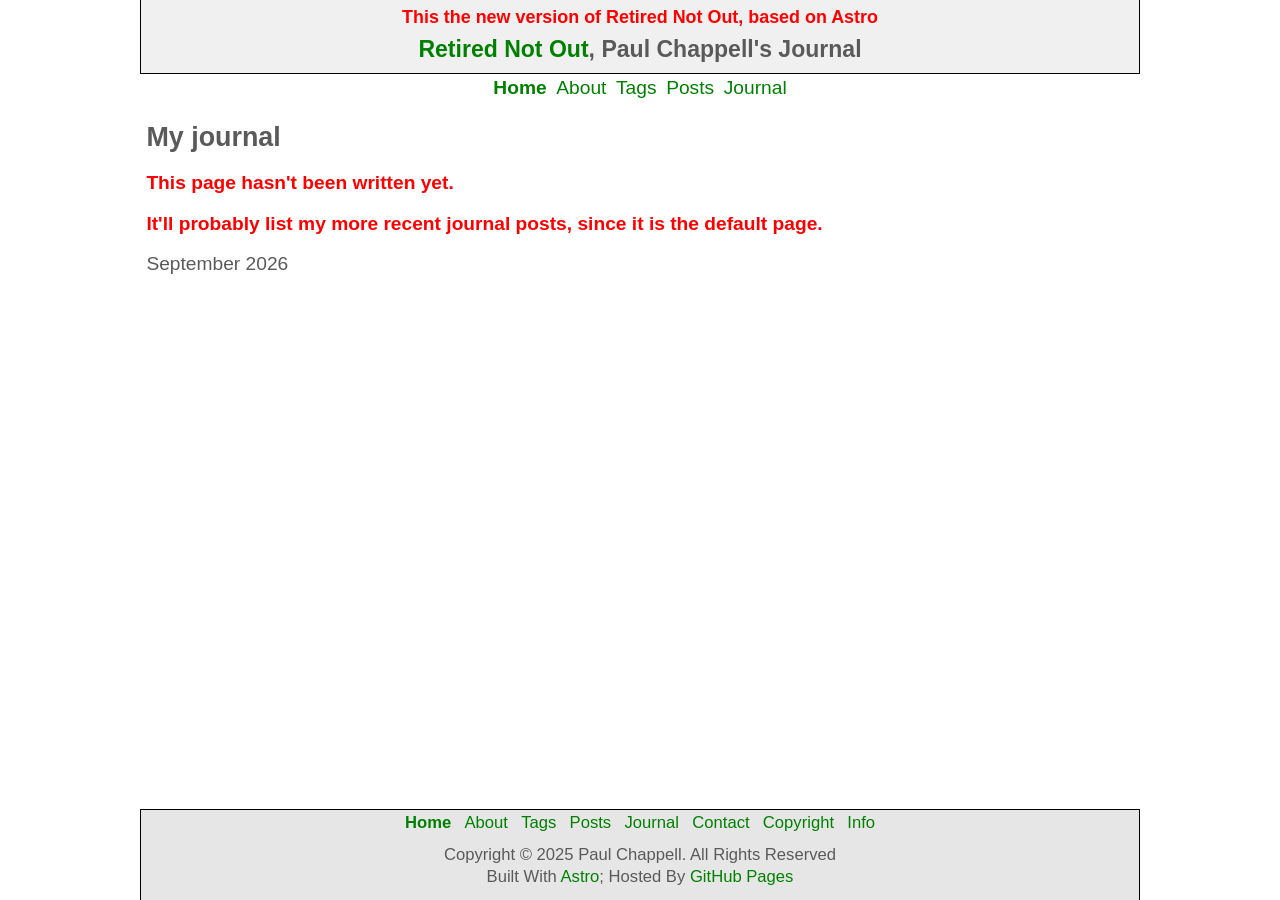
==== index.html @ a92d5365 "first commit" ====
<!DOCTYPE html>
<html>
  <head lang="en">
    <meta charset="utf-8">
    <meta name="viewport" content="width=device-width, initial-scale=1.0, shrink-to-fit=no">
    <link rel="stylesheet" href="/assets/css/common.1.0.css">
    <link rel="stylesheet" href="/assets/css/page-left.1.0.css">
    <link rel="icon" href="/assets/favicon.ico">
 </head>

  <body class="container">

    <div class="clear-both"></div>
    <header class="header-area">
      <div class="header-title">  
        <p class="newSite">This the new version of Retired Not Out, based on Astro</p>    
        <p class="title"><a href="https:\\retirednotout.uk">Retired Not Out</a>, Paul Chappell's Journal</p>    
      </div>

      <nav class="header-nav">
        <p class="item current"><a href="/">Home</a></p>
        <p class="item"><a href="/about">About</a></p>
        <p class="item"><a href="/blog/tags">Tags</a></p>
        <p class="item"><a href="/blog">Posts</a></p>
        <p class="item"><a href="/journal">Journal</a></p>
      </nav>  
   </header>

    <div class="clear-both"></div>
    <article class="main-area">
      <div class="page-left">
        <main>
          <h1 id="my-journal">My journal</h1>
<p class="red-text text-bold">This page hasn&#39;t been written yet.</p>
<p class="red-text text-bold">It&#39;ll probably list my more recent journal posts, since it is the default page.</p>
<p>September 2026</p>
        </main>
      </div>
    </article>

    <div class="clear-both"></div>
    <footer class="footer-area">
      <nav class="footer-nav">
        <p class="item current"><a href="/">Home</a></p>
        <p class="item"><a href="/about">About</a></p>
        <p class="item"><a href="/blog/tags">Tags</a></p>
        <p class="item"><a href="/blog">Posts</a></p>
        <p class="item"><a href="/journal">Journal</a></p>
        <p class="item"><a href="/contact">Contact</a></p>
        <p class="item"><a href="/copyright">Copyright</a></p>
        <p class="item"><a href="/info">Info</a></p>
      </nav>  

      <div class="footer-text">  
        <p class="centre">Copyright &copy; 2025 Paul Chappell. All Rights Reserved</p>
        <p class="centre">Built With <a href="https://astro.build/">Astro</a>; Hosted By <a href="https://pages.github.com/">GitHub Pages</a></p>
     </div>
    </footer>


  </body>
</html>
---- assets/css/common.1.0.css ----
:root {
    font-size: 0.8rem;
    box-sizing: border-box;
}

*, ::before, ::after {
    box-sizing: inherit;
    margin: 0;
    border: 0;
    padding: 0;
    z-index: 1;
}

body {
    margin: 0;
    border: 0;
    padding: 0;
    color: rgb(90, 90, 90);
    font-family: Aptos, Calibri, Arial, Helvetica, sans-serif;
    line-height: 1.3;
}

/* Lobotomised Owl - this causes problems when leaflet is used for a map. */
body * + * {
    margin-top: 0.5em;
}

.clear-both {
    clear: both;
}

h1 {
    font-size: 1.7rem;
}
h2 {
    font-size: 1.3rem;
}
h3 {
    font-size: 1.1rem;
}
h4 {
    font-size: 1.1rem;
}
p {
    font-size: 1.2rem;
}
li {
    font-size: 1.2rem;
}

@media screen and (min-width: 480px) {
    body {
        line-height: 1.3;
    }
    body * + * {
        margin-top: 0.6em;
    } 
    h1 {
        font-size: 1.9em;
    }
    h2 {
        font-size: 1.5rem;
    }
    h3 {
        font-size: 1.2rem;
    }
    h4 {
        font-size: 1.2rem;
    }
    p {
        font-size: 1.35rem;
    }
    li {
        font-size: 1.35rem;
    }
}

@media screen and (min-width: 768px) {
    body {
        line-height: 1.4;
    }

    body * + * {
        margin-top: 0.7em;
    } 

    h1 {
        font-size: 2.1rem;
    }
    h2 {
        font-size: 1.7rem;
    }
    h3 {
        font-size: 1.3rem;
    }
    h4 {
        font-size: 1.3em;
    }
    p {
        font-size: 1.5rem;
    }
    li {
        font-size: 1.5rem;
    }
}

a:link {
    color: green;
    text-decoration: none;
}
a:visited {
    color: green;
    text-decoration: none;
}
a:hover {
    color: green;
    text-decoration: underline;
}
a:active {
    color:  green;
    text-decoration: none;
}

ul {
    list-style-type: disc;
    list-style-position: outside;
    padding-left: 1.1em;
}

ul > li {
    margin: .5em 0 0 0;
    padding: 0 0 0 0.15em;
}

@media screen and (min-width: 480px) {    
    ul {
        padding-left: 1.25em;
    }
}

@media screen and (min-width: 768px) {    
    ul {
        padding-left: 1.5em;
    }
}

ol {
    list-style-type: number;
    list-style-position: outside;
    padding-left: 1.1em;
}

ol > li {
    margin: .5em 0 0 0;
    padding: 0 0 0 0.15em;
}

@media screen and (min-width: 480px) {    
    ol {
        padding-left: 1.25em;
    }
}

@media screen and (min-width: 768px) {    
    ol {
        padding-left: 1.5em;
    }
}

/* -------------------------------------------------------------------------------------- */

.container {
    display: flex;
    flex-direction: column;
    min-height: 100vh;
    max-width: 1000px;
    margin: 0 auto 0 auto;
    border: 0;
    padding: 0;
}

.container .header-area {
    flex: 0 0 auto;
    margin: 0;
    border: 0;
    padding: 0;
}

.container .main-area {
    flex: 1 0 auto;
    margin: 0.8em 0.5em 2em 0.5em;
    border: 0;
    padding: 0;
}
@media screen and (min-width: 480px) {    
    .container .main-area {
        margin: 1em 0.5em 2em 0.5em;
    }
}
@media screen and (min-width: 768px) {  
    .container .main-area {
        margin: 1em 0.5em 2em 0.5em;
    }
}

.container .footer-area {
    flex: 0 0 auto;
    margin: 0;
    border: 0;
    border-top: 1px solid black;
    border-left: 1px solid black;
    border-right: 1px solid black;
    padding: 0;
    background-color: rgb(230, 230, 230);
}

/* -------------------------------------------------------------------------------------- */

.header-title {
    margin: 0;
    border: 0;
    border-left: 1px solid black;
    border-bottom: 1px solid black;
    border-right: 1px solid black;
    padding:  0;
    background-color: rgb(240, 240, 240);
    text-align: center;
}
.header-title .newSite {
    font-weight: bold;
    font-size: 1.0rem;
    line-height: 1;
    margin: 0;
    border: 0;
    padding: 0.5em 0 0 0;
    color: green;
}
.header-title .title {
    font-weight: bold;
    font-size: 1.4rem;
    line-height: 1;
    margin: 0;
    border: 0;
    padding: 0.5em 0 0.5em 0;
}
@media screen and (min-width: 480px) {  
    .header-title .newSite {
        font-size: 1.2rem;
        color: blue;
    }   
    .header-title .title {
        font-size: 1.6rem;
    }
}
@media screen and (min-width: 768px) { 
    .header-title .newSite {
        font-size: 1.4rem;
        color: red;
    } 
    .header-title .title {
        font-size: 1.8rem;
    }
}

.header-nav {
    display: flex;
    flex-wrap: wrap;
    justify-content: center;
    margin: 0;
    border: 0;
    padding:  0;
    text-align: center;
}
.header-nav .item {
    flex: 0 0 auto;
    margin: 0 0.15em 0 0.15em;
    border: 0;
    padding: 0;
    line-height: 1.25;
}
.header-nav .current {
    font-weight: bold;
}
@media screen and (min-width: 480px) {
    .header-nav {
        margin-top: 0.25em;
    }
    .header-nav .item{
        margin: 0 0.25em 0 0.25em;
        line-height: 1;
    }
}

@media screen and (min-width: 768px) {
    .header-nav {
        margin-top: 0.35em;
    }
    .header-nav .item{
        margin: 0 0.25em 0 0.25em;
        line-height: 1;
    }
}

/* -------------------------------------------------------------------------------------- */

.footer-nav {
    display: flex;
    flex-wrap: wrap;
    justify-content: center;
    clear: both;
    margin: 0.25em 0 1em 0;
}

.footer-nav .item {
    flex: 0 0 auto; 
    margin: 0 0.15em 0 0.15em;
    padding: 0;
    line-height: 1.3;
    font-size: 1.1rem;
}

.footer-nav .current {
    font-weight: bold;
}

@media screen and (min-width: 480px) {
    .footer-nav {
        margin-top: 0.25em;
    }
    
    .footer-nav .item {
        padding: 0 0.25em 0 0.25em;
        line-height: 1;
        font-size: 1.2rem;
    }
}

@media screen and (min-width: 768px) {
    .footer-nav {
        margin-top: 0.35em;
    }

    .footer-nav .item {
        padding: 0 0.25em 0 0.25em;
        line-height: 1;
        font-size: 1.3rem;
    }
}

.footer-text {
    width: 100%;
    margin: 0 0 0.5em 0;
    border: 0;
    padding: 0 0 0.5em 0;
}

.footer-text > p {
    margin: 0;
    border: 0;
    padding: 0;
    line-height: 1.3;
    font-size: 1.1rem;
}

.footer-text > .centre {
    text-align: center;
}

@media screen and (min-width: 480px) {
    .footer-text > p {
        font-size: 1.2rem;
    }  
}

@media screen and (min-width: 768px) {
    .footer-text > p {
        font-size: 1.3rem;
    }    
}

/* -------------------------------------------------------------------------------------- */

.md-provisional-message {
    color:red;
    font-size: 1.0rem;
}
@media screen and (min-width: 480px) {    
    .md-provisional-message {
        font-size: 1.1rem;
    }
}
@media screen and (min-width: 768px) {  
    .md-provisional-message {
        font-size: 1.2rem;
    }
}

/* -------------------------------------------------------------------------------------- */

.image-as-list-icon {
    float: left;
    max-width: 32px;
    margin: 0.3em 1em 0.25em 0;
    border: 1px solid black;
    padding: 0;
}

/* -------------------------------------------------------------------------------------- */

.red-text {color: red;}
.text-bold {font-weight: bold}
---- assets/css/page-left.1.0.css ----
.page-left {
    margin: 0;
    border: 0;
    padding: 0;
    width: 100%;
}
@media screen and (min-width: 480px) {
    .page-left {
        width:100%;
    }
}
@media screen and (min-width: 768px) {
    .page-left {
        width:100%;
    }
}

/* --------------------------------------------------------------------------- */

.page-left .image-left{
    float: left;
    margin: 1em 1em 0.25em 0;
    border: 1px solid black;
    padding: 0;
    width: 50%;
    height:auto;
}
    
.page-left .image-right {
    float: right;
    margin: 1em 0 0.25em 1em;
    border: 1px solid black;
    padding: 0;
    width:50%;
    height:auto;
}
.page-left .image-centre-landscape {
    clear: both;
    display: block;
    text-align: center;
    margin: 0.3em auto 0.25em auto;
    border: 1px solid black;
    padding: 0;
    width: 90%;
    height:auto;
}

.page-left .image-centre-portrait {
    clear: both;
    display: block;
    text-align: center;
    margin: 0.3em auto 0.25em auto;
    border: 1px solid black;
    padding: 0;
    width: 40%;
    height:auto;
}

@media screen and (min-width: 480px) {
    .page-left .image-left{
        width: 35%;
        margin-top: 0.8em;
    }       
    .page-left .image-right {
        width: 35%;
        margin-top: 0.8em;
    }

    .page-left .image-centre-landscape {
        width: 80%;
    }
    .page-left .image-centre-portrait {
        width: 40%;
    }
}

@media screen and (min-width: 768px) {
    .page-left .image-left{
        width: 30%;
        margin-top: 1em;
    }       
    .page-left .image-right {
        width: 30%;
        margin-top: 1em;
    }

    .page-left .image-centre-landscape {
        width: 70%;
    }
    .page-left .image-centre-portrait {
        width: 30%;
    }
}
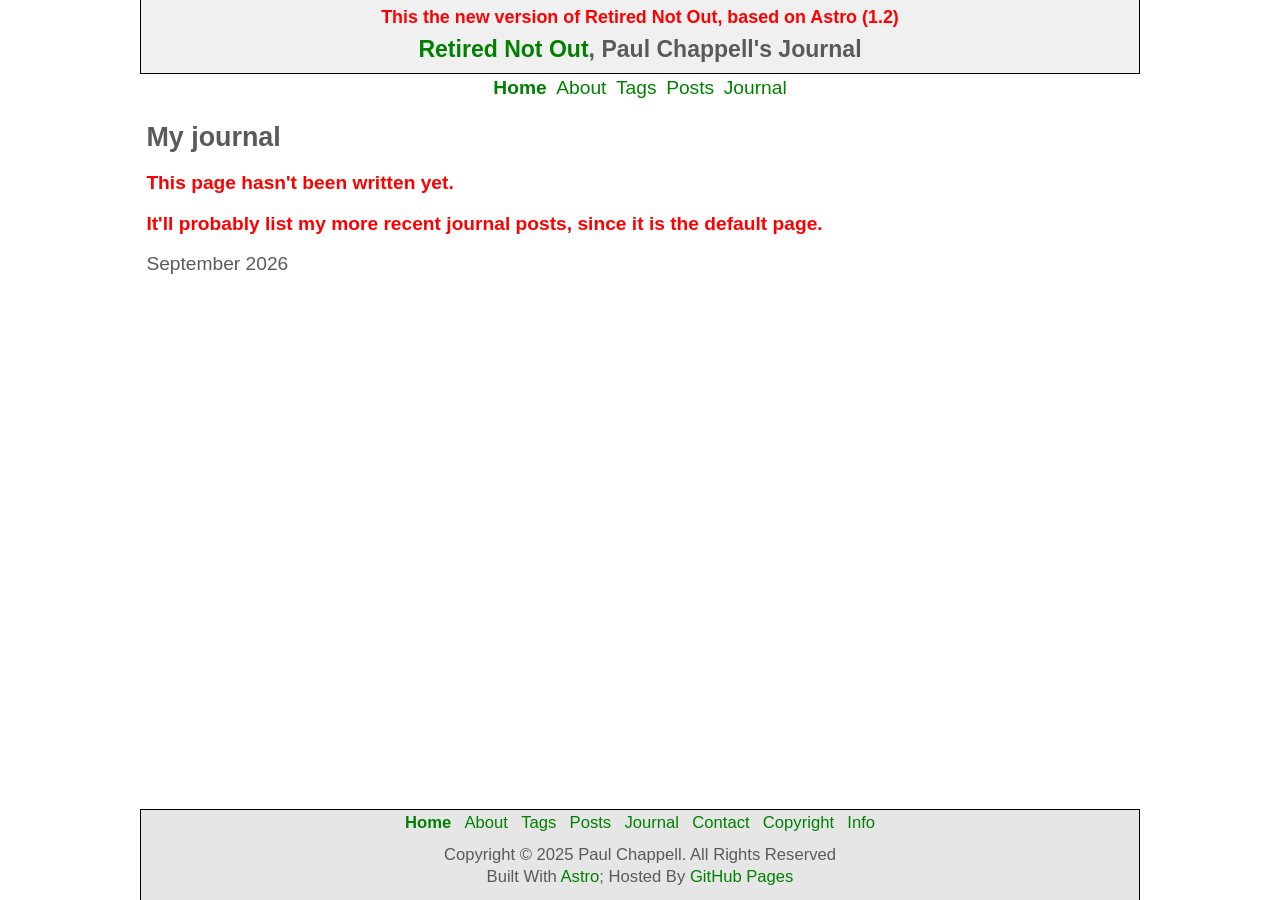
==== commit 13748f6d: "astro 1.2" ====
--- a/index.html
+++ b/index.html
@@ -3,17 +3,17 @@
   <head lang="en">
     <meta charset="utf-8">
     <meta name="viewport" content="width=device-width, initial-scale=1.0, shrink-to-fit=no">
+    <meta name="robots" content="noindex">
     <link rel="stylesheet" href="/assets/css/common.1.0.css">
     <link rel="stylesheet" href="/assets/css/page-left.1.0.css">
     <link rel="icon" href="/assets/favicon.ico">
  </head>
 
   <body class="container">
-
     <div class="clear-both"></div>
     <header class="header-area">
       <div class="header-title">  
-        <p class="newSite">This the new version of Retired Not Out, based on Astro</p>    
+        <p class="newSite">This the new version of Retired Not Out, based on Astro (1.2)</p>    
         <p class="title"><a href="https:\\retirednotout.uk">Retired Not Out</a>, Paul Chappell's Journal</p>    
       </div>
 
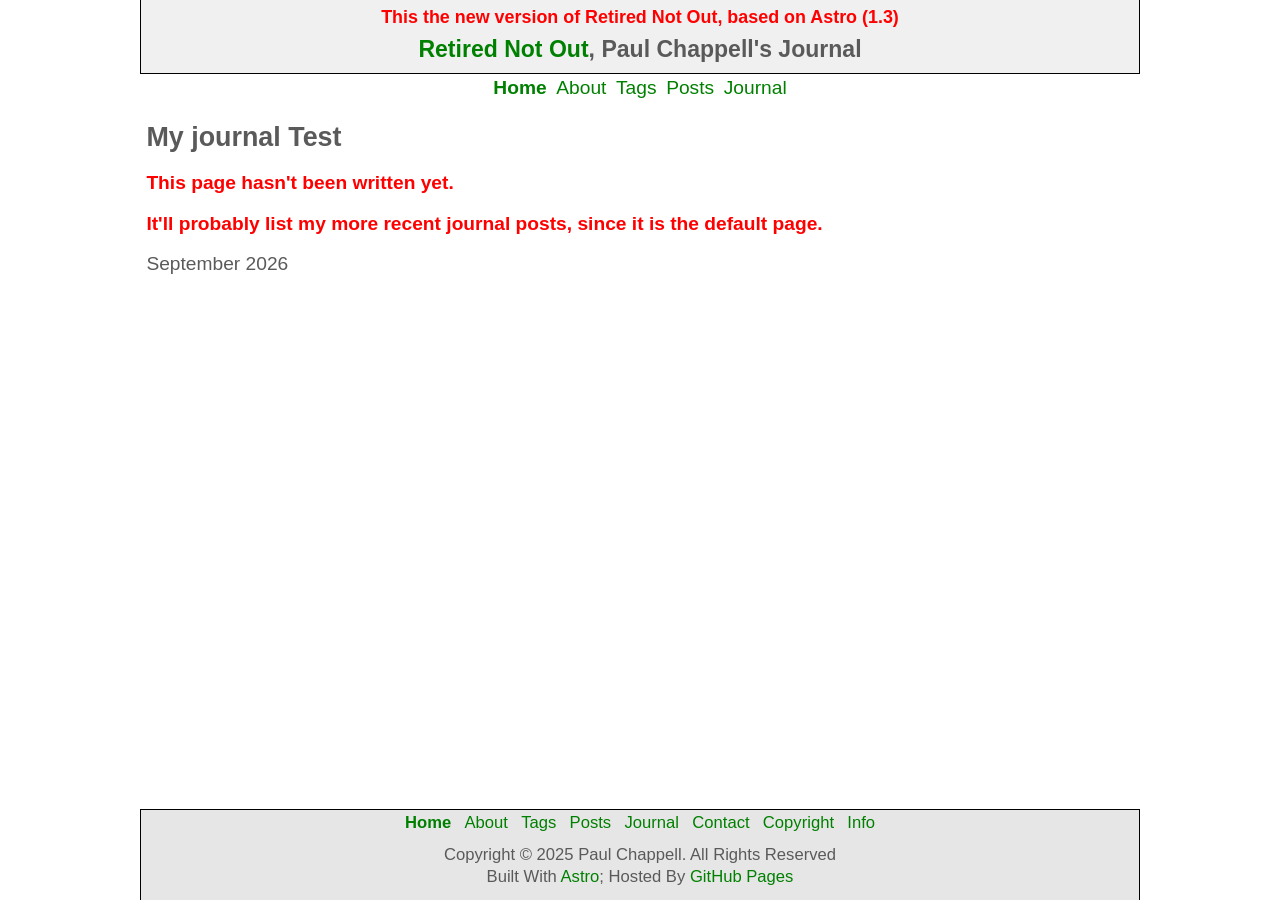
==== commit 078d0de4: "Alstor page collection" ====
--- a/index.html
+++ b/index.html
@@ -13,7 +13,7 @@
     <div class="clear-both"></div>
     <header class="header-area">
       <div class="header-title">  
-        <p class="newSite">This the new version of Retired Not Out, based on Astro (1.2)</p>    
+        <p class="newSite">This the new version of Retired Not Out, based on Astro (1.3)</p>    
         <p class="title"><a href="https:\\retirednotout.uk">Retired Not Out</a>, Paul Chappell's Journal</p>    
       </div>
 
@@ -30,7 +30,7 @@
     <article class="main-area">
       <div class="page-left">
         <main>
-          <h1 id="my-journal">My journal</h1>
+          <h1 id="my-journal-test">My journal Test</h1>
 <p class="red-text text-bold">This page hasn&#39;t been written yet.</p>
 <p class="red-text text-bold">It&#39;ll probably list my more recent journal posts, since it is the default page.</p>
 <p>September 2026</p>
